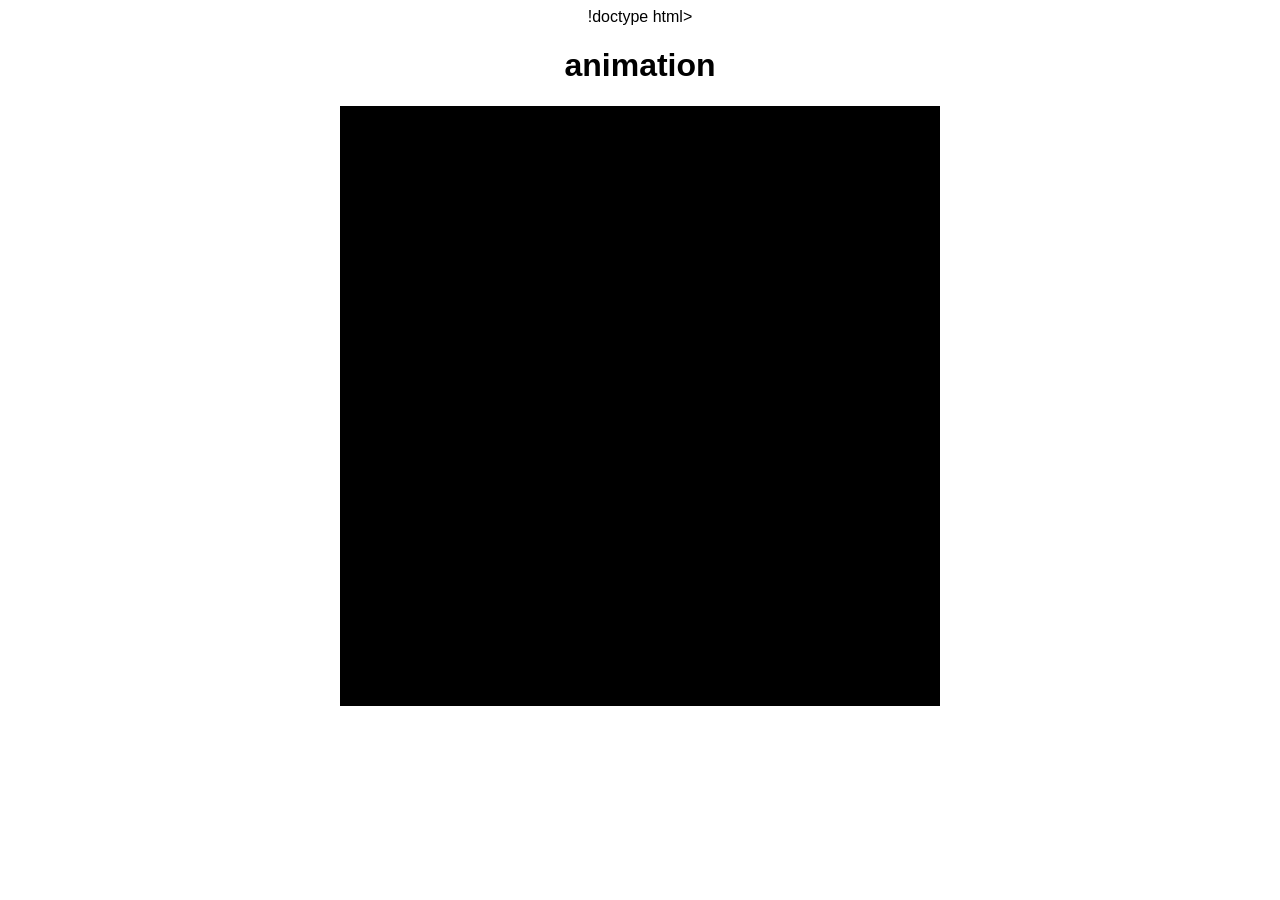
==== exercise4/exercise7.html @ 8e68108d "First commit of Sebastian's super project" ====
!doctype html>
<html>
<head>
    <title>animating asteroids</title> 
    <link rel="stylesheet" href="styles.css">
    <script src="drawing.js"></script>
</head>
<body>
<h1>animation</h1>  
<canvas id="asteroids" width="600" height="600"></canvas>
<script>
var context = document.getElementById("asteroids").
getContext("2d");

var asteroid = {
    segments: 24,
    shape: [],
    radius: 50,
    noise: 0.5,
    x: context.canvas.width * Math.random(),
    y: context.canvas.height * Math.random(),
    angle: 0,
    x_speed: context.canvas.width * (Math.random() - 0.5),
    y_speed: context.canvas.height * (Math.random() - 0.5),
    rotation_speed: 2 * Math.PI * (Math.random() - 0.5)
};

for(var i = 0; i < asteroid.segments; i++) {
    asteroid.shape.push(Math.random() - 0.5);
}

function draw(ctx, guide) {
    if(guide) {
        draw_grid(ctx);
    }
ctx.save();
ctx.translate(asteroid.x, asteroid.y);
ctx.rotate(asteroid.angle);
draw_asteroid(ctx, asteroid.radius, asteroid.shape, {
    guide: guide,
    noise: asteroid.noise
});
ctx.restore();
}

function update(elapsed) {
    if(x - radius + elapsed * x_speed > context.canvas.width) 
    {x = -radius;}
    if(x + radius + elapsed * x_speed < 0) {x = context.canvas.width + radius;}
    if(y - radius + elapsed * y_speed > context.canvas.height)
    {y = -radius;}
    if(y + radius + elapsed * y_speed < 0) {y = context.canvas.height + radius;}
    x += elapsed * x_speed;
    y += elapsed * y_speed;
    angle = (angle + elapsed * rotation_speed) % (2 * Math.PI);
}

var previous, elapsed;
function frame(timestamp) {
    context.clearRect(0, 0, context.canvas.width, context.canvas.height);
    if (!previous) previous = timestamp;
    elapsed = timestamp - previous;
    update(elapsed / 1000);
    draw(context, true);
    previous = timestamp;
    window.requestAnimationFrame(frame);

}
window.requestAnimationFrame(frame);
       </script>
    </body>
</html>
---- exercise4/styles.css ----
body {
    text-align: center;
    font-family: sans-serif;
}
    canvas {
        background-color: black;
}
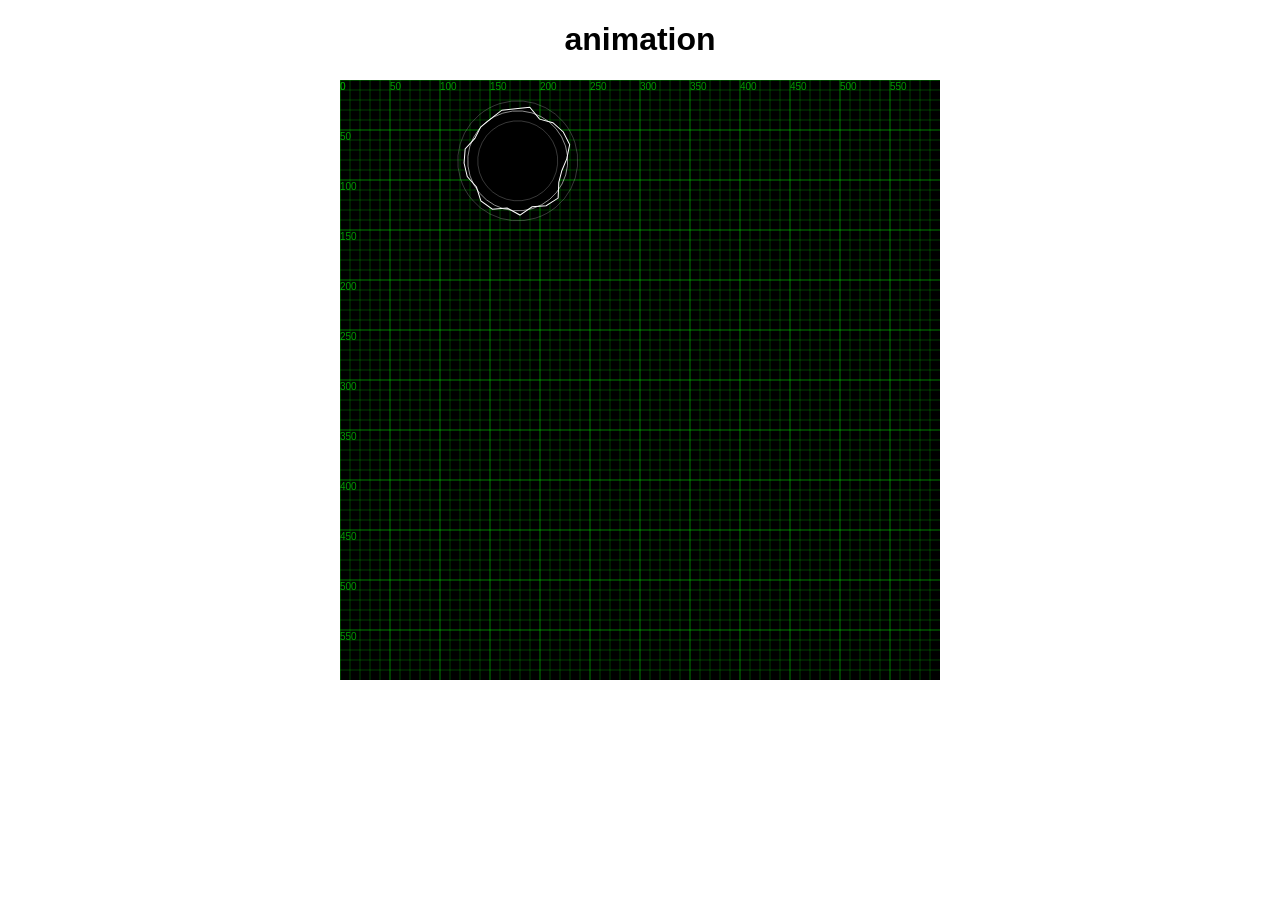
==== commit 619dcb55: "Factored the creation of asteroids out to a constructor function." ====
--- a/exercise4/exercise7.html
+++ b/exercise4/exercise7.html
@@ -1,9 +1,10 @@
-!doctype html>
+<!doctype html>
 <html>
 <head>
     <title>animating asteroids</title> 
     <link rel="stylesheet" href="styles.css">
     <script src="drawing.js"></script>
+    <script src="object.js"></script>
 </head>
 <body>
 <h1>animation</h1>  
@@ -11,23 +12,6 @@
 <script>
 var context = document.getElementById("asteroids").
 getContext("2d");
-
-var asteroid = {
-    segments: 24,
-    shape: [],
-    radius: 50,
-    noise: 0.5,
-    x: context.canvas.width * Math.random(),
-    y: context.canvas.height * Math.random(),
-    angle: 0,
-    x_speed: context.canvas.width * (Math.random() - 0.5),
-    y_speed: context.canvas.height * (Math.random() - 0.5),
-    rotation_speed: 2 * Math.PI * (Math.random() - 0.5)
-};
-
-for(var i = 0; i < asteroid.segments; i++) {
-    asteroid.shape.push(Math.random() - 0.5);
-}
 
 function draw(ctx, guide) {
     if(guide) {
@@ -43,16 +27,18 @@
 ctx.restore();
 }
 
+var asteroid = new Asteroid(24, 50, 0.2)
+
 function update(elapsed) {
-    if(x - radius + elapsed * x_speed > context.canvas.width) 
-    {x = -radius;}
-    if(x + radius + elapsed * x_speed < 0) {x = context.canvas.width + radius;}
-    if(y - radius + elapsed * y_speed > context.canvas.height)
-    {y = -radius;}
-    if(y + radius + elapsed * y_speed < 0) {y = context.canvas.height + radius;}
-    x += elapsed * x_speed;
-    y += elapsed * y_speed;
-    angle = (angle + elapsed * rotation_speed) % (2 * Math.PI);
+    if(asteroid.x - asteroid.radius + elapsed * asteroid.x_speed > context.canvas.width) 
+    {asteroid.x = -asteroid.radius;}
+    if(asteroid.x + asteroid.radius + elapsed * asteroid.x_speed < 0) {asteroid.x = context.canvas.width + asteroid.radius;}
+    if(asteroid.y - asteroid.radius + elapsed * asteroid.y_speed > context.canvas.height)
+    {asteroid.y = -asteroid.radius;}
+    if(asteroid.y + asteroid.radius + elapsed * asteroid.y_speed < 0) {asteroid.y = context.canvas.height + asteroid.radius;}
+    asteroid.x += elapsed * asteroid.x_speed;
+    asteroid.y += elapsed * asteroid.y_speed;
+    asteroid.angle = (asteroid.angle + elapsed * asteroid.rotation_speed) % (2 * Math.PI);
 }
 
 var previous, elapsed;
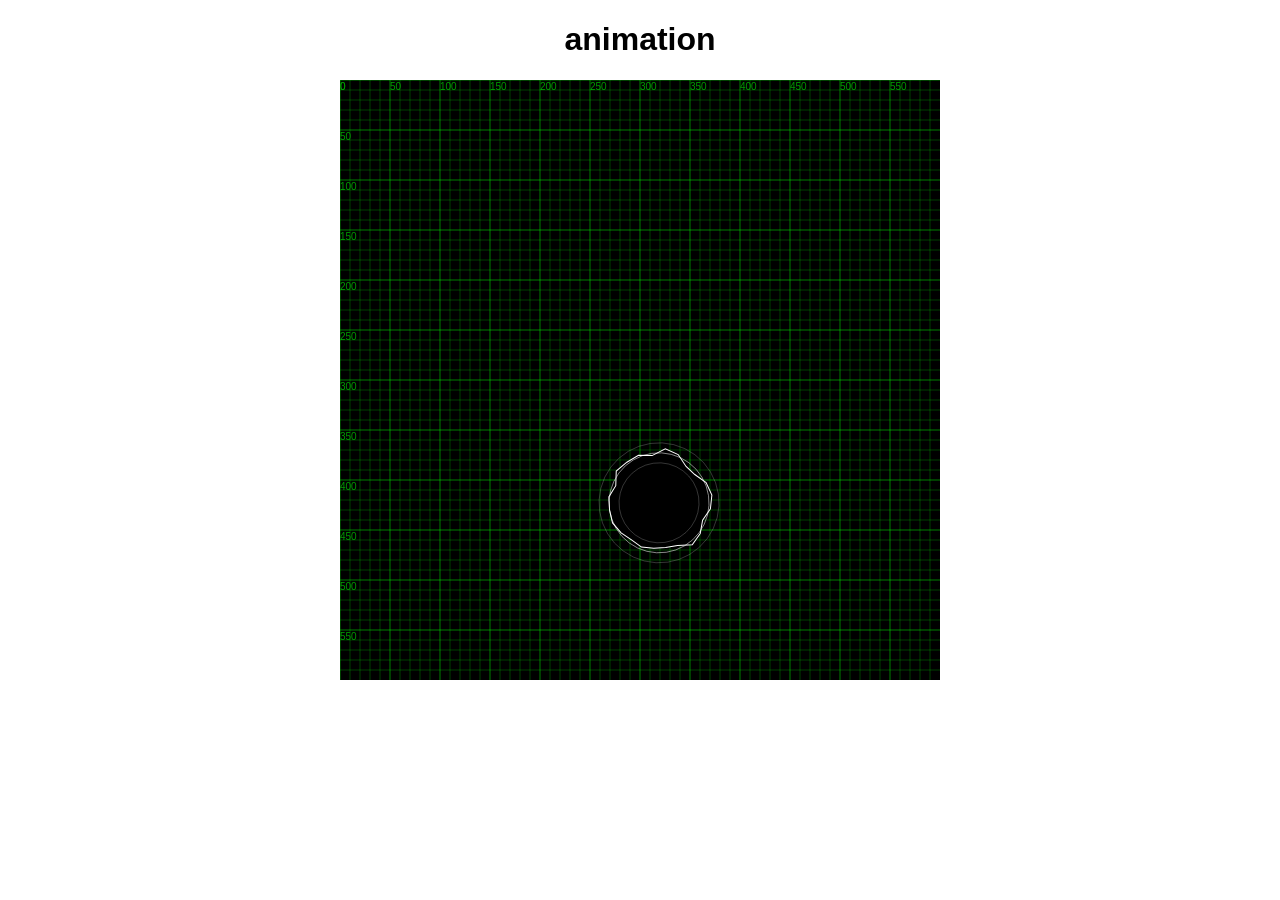
==== commit 0b81bfd9: "Made the code pretty" ====
--- a/exercise4/exercise7.html
+++ b/exercise4/exercise7.html
@@ -1,58 +1,68 @@
 <!doctype html>
 <html>
+
 <head>
-    <title>animating asteroids</title> 
+    <title>animating asteroids</title>
     <link rel="stylesheet" href="styles.css">
     <script src="drawing.js"></script>
     <script src="object.js"></script>
 </head>
+
 <body>
-<h1>animation</h1>  
-<canvas id="asteroids" width="600" height="600"></canvas>
-<script>
-var context = document.getElementById("asteroids").
-getContext("2d");
+    <h1>animation</h1>
+    <canvas id="asteroids" width="600" height="600"></canvas>
+    <script>
+        var context = document.getElementById("asteroids").
+        getContext("2d");
 
-function draw(ctx, guide) {
-    if(guide) {
-        draw_grid(ctx);
-    }
-ctx.save();
-ctx.translate(asteroid.x, asteroid.y);
-ctx.rotate(asteroid.angle);
-draw_asteroid(ctx, asteroid.radius, asteroid.shape, {
-    guide: guide,
-    noise: asteroid.noise
-});
-ctx.restore();
-}
+        function draw(ctx, guide) {
+            if (guide) {
+                draw_grid(ctx);
+            }
+            ctx.save();
+            ctx.translate(asteroid.x, asteroid.y);
+            ctx.rotate(asteroid.angle);
+            draw_asteroid(ctx, asteroid.radius, asteroid.shape, {
+                guide: guide,
+                noise: asteroid.noise
+            });
+            ctx.restore();
+        }
 
-var asteroid = new Asteroid(24, 50, 0.2)
+        var asteroid = new Asteroid(24, 50, 0.2)
 
-function update(elapsed) {
-    if(asteroid.x - asteroid.radius + elapsed * asteroid.x_speed > context.canvas.width) 
-    {asteroid.x = -asteroid.radius;}
-    if(asteroid.x + asteroid.radius + elapsed * asteroid.x_speed < 0) {asteroid.x = context.canvas.width + asteroid.radius;}
-    if(asteroid.y - asteroid.radius + elapsed * asteroid.y_speed > context.canvas.height)
-    {asteroid.y = -asteroid.radius;}
-    if(asteroid.y + asteroid.radius + elapsed * asteroid.y_speed < 0) {asteroid.y = context.canvas.height + asteroid.radius;}
-    asteroid.x += elapsed * asteroid.x_speed;
-    asteroid.y += elapsed * asteroid.y_speed;
-    asteroid.angle = (asteroid.angle + elapsed * asteroid.rotation_speed) % (2 * Math.PI);
-}
+        function update(elapsed) {
+            if (asteroid.x - asteroid.radius + elapsed * asteroid.x_speed > context.canvas.width) {
+                asteroid.x = -asteroid.radius;
+            }
+            if (asteroid.x + asteroid.radius + elapsed * asteroid.x_speed < 0) {
+                asteroid.x = context.canvas.width + asteroid.radius;
+            }
+            if (asteroid.y - asteroid.radius + elapsed * asteroid.y_speed > context.canvas.height) {
+                asteroid.y = -asteroid.radius;
+            }
+            if (asteroid.y + asteroid.radius + elapsed * asteroid.y_speed < 0) {
+                asteroid.y = context.canvas.height + asteroid.radius;
+            }
+            asteroid.x += elapsed * asteroid.x_speed;
+            asteroid.y += elapsed * asteroid.y_speed;
+            asteroid.angle = (asteroid.angle + elapsed * asteroid.rotation_speed) % (2 * Math.PI);
+        }
 
-var previous, elapsed;
-function frame(timestamp) {
-    context.clearRect(0, 0, context.canvas.width, context.canvas.height);
-    if (!previous) previous = timestamp;
-    elapsed = timestamp - previous;
-    update(elapsed / 1000);
-    draw(context, true);
-    previous = timestamp;
-    window.requestAnimationFrame(frame);
+        var previous, elapsed;
 
-}
-window.requestAnimationFrame(frame);
-       </script>
-    </body>
+        function frame(timestamp) {
+            context.clearRect(0, 0, context.canvas.width, context.canvas.height);
+            if (!previous) previous = timestamp;
+            elapsed = timestamp - previous;
+            update(elapsed / 1000);
+            draw(context, true);
+            previous = timestamp;
+            window.requestAnimationFrame(frame);
+
+        }
+        window.requestAnimationFrame(frame);
+    </script>
+</body>
+
 </html>
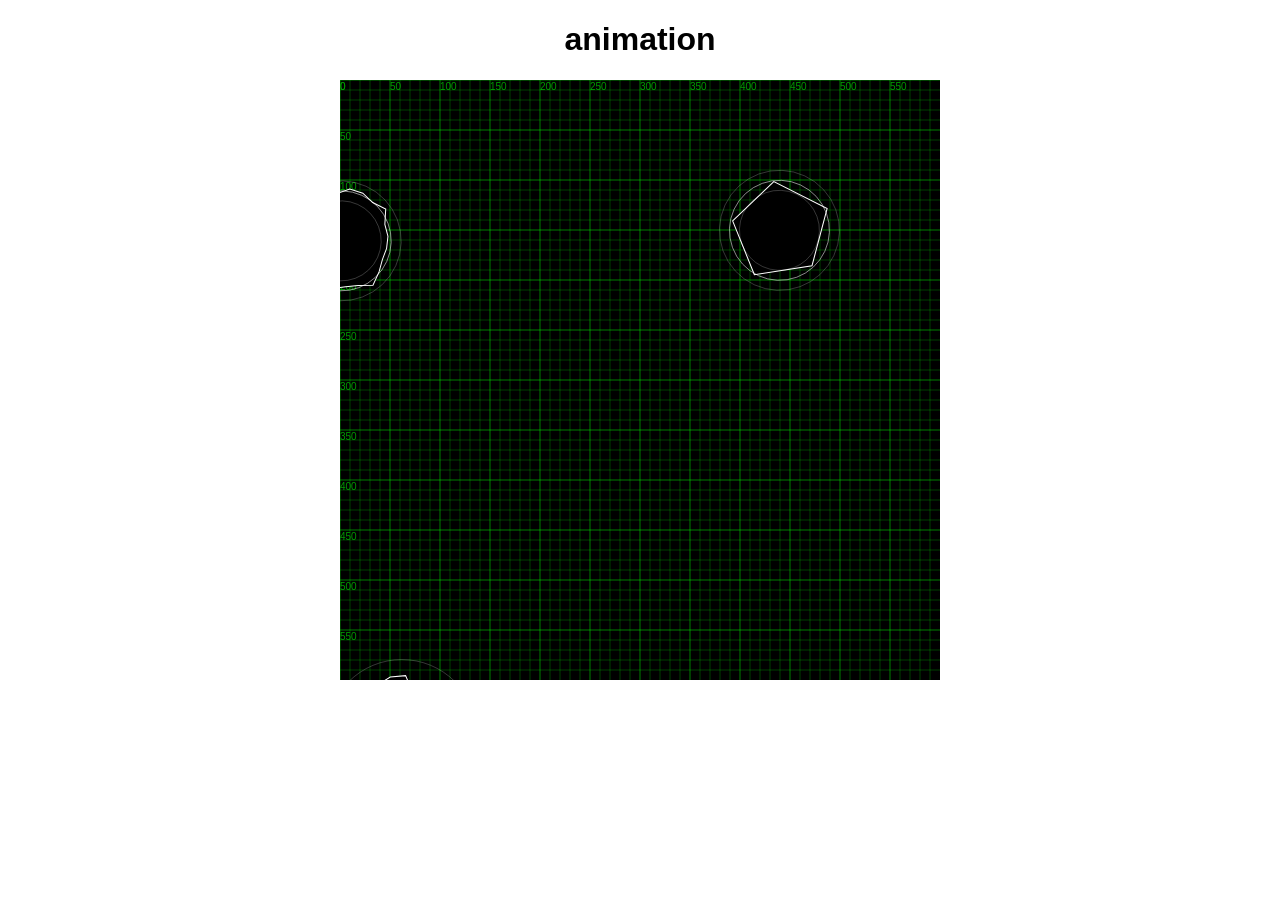
==== commit e10b6797: "added prototype functions" ====
--- a/exercise4/exercise7.html
+++ b/exercise4/exercise7.html
@@ -19,35 +19,23 @@
             if (guide) {
                 draw_grid(ctx);
             }
-            ctx.save();
-            ctx.translate(asteroid.x, asteroid.y);
-            ctx.rotate(asteroid.angle);
-            draw_asteroid(ctx, asteroid.radius, asteroid.shape, {
-                guide: guide,
-                noise: asteroid.noise
+            Asteroid.forEach(function(Asteroid) {
+                Asteroid.draw(context, guide);
             });
-            ctx.restore();
         }
 
-        var asteroid = new Asteroid(24, 50, 0.2)
+        var Asteroid = [
+            new Asteroid(24, 50, 0.2),
+            new Asteroid(24, 50, 0.5),
+            new Asteroid(5, 50, 0.2)
+        ];
 
-        function update(elapsed) {
-            if (asteroid.x - asteroid.radius + elapsed * asteroid.x_speed > context.canvas.width) {
-                asteroid.x = -asteroid.radius;
-            }
-            if (asteroid.x + asteroid.radius + elapsed * asteroid.x_speed < 0) {
-                asteroid.x = context.canvas.width + asteroid.radius;
-            }
-            if (asteroid.y - asteroid.radius + elapsed * asteroid.y_speed > context.canvas.height) {
-                asteroid.y = -asteroid.radius;
-            }
-            if (asteroid.y + asteroid.radius + elapsed * asteroid.y_speed < 0) {
-                asteroid.y = context.canvas.height + asteroid.radius;
-            }
-            asteroid.x += elapsed * asteroid.x_speed;
-            asteroid.y += elapsed * asteroid.y_speed;
-            asteroid.angle = (asteroid.angle + elapsed * asteroid.rotation_speed) % (2 * Math.PI);
+        function update(elapsed){
+            Asteroid.forEach(function(Asteroid) {
+                Asteroid.update(elapsed)
+            });
         }
+        
 
         var previous, elapsed;
 
